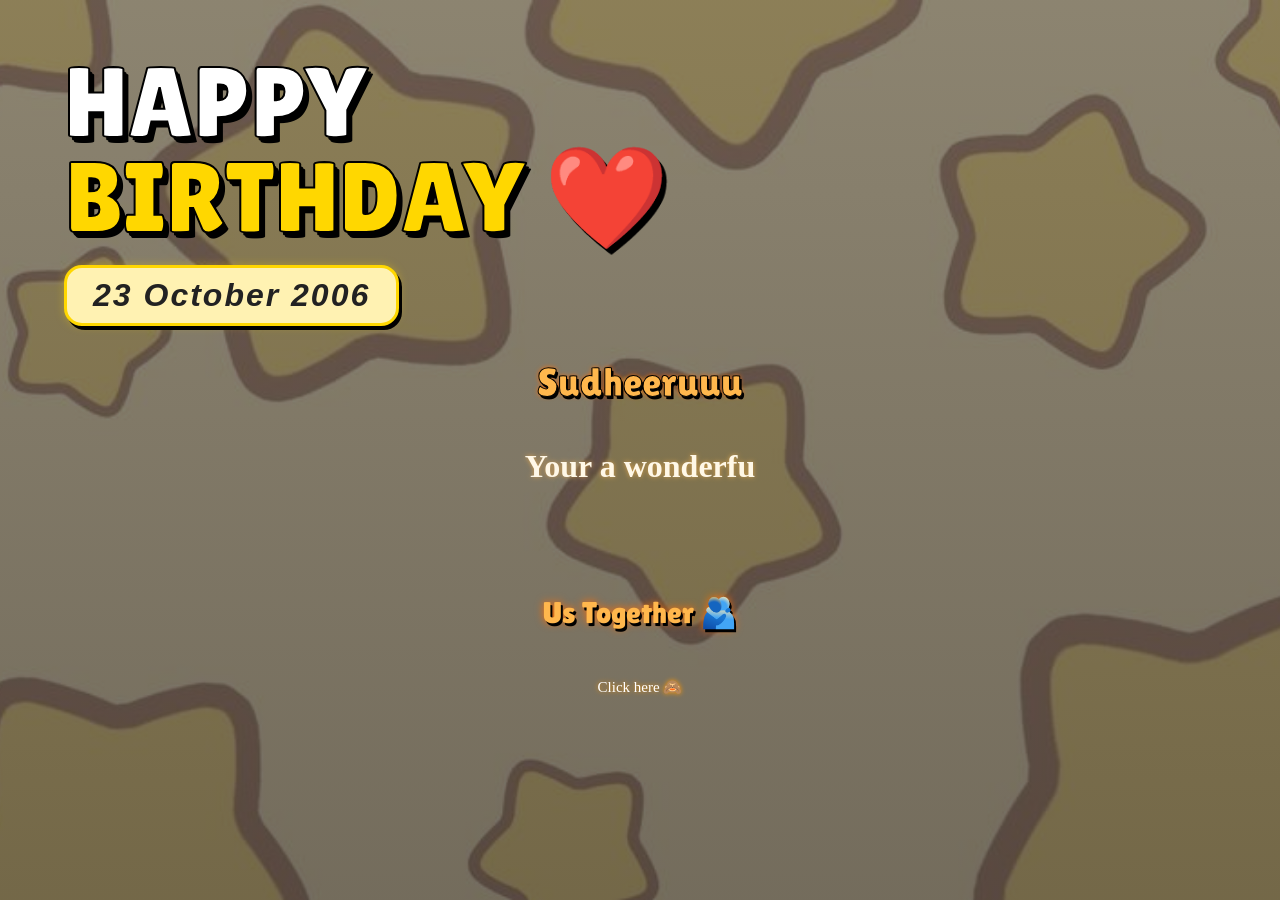
==== index.html @ e53e1f56 "Update index.html" ====
<!DOCTYPE html>
<html lang="en">

<head>
    <meta charset="UTF-8">
    <meta name="viewport" content="width=device-width, initial-scale=1.0">

    <title>Happy Birthday ❤️</title>

    <!-- CSS File Link -->
    <link rel="stylesheet" href="style.css">

    <!-- Google Fonts: Cartoon Style -->
    <link rel="preconnect" href="https://fonts.googleapis.com">
    <link rel="preconnect" href="https://fonts.gstatic.com" crossorigin>

    <link href="https://fonts.googleapis.com/css2?family=Lilita+One&display=swap"
          rel="stylesheet">
</head>

<body>

    <!-- Birthday Heading -->
    <h1>
        <span>HAPPY</span><br>
        <span class="birthday-yellow">BIRTHDAY</span> ❤️
    </h1>

    <!-- Rounded Sudheer Name Box -->
    <div class="name-box">
        <span>23 October 2006</span>
    </div>

    <!-- Friend Name -->
    <h2 class="friend-name">Sudheeruuu</h2>

    <!-- Birthday Message -->
    <p id="birthdayText"></p>

    <!-- Typing Animation -->
    <script>
        const text = "Your a wonderful and My favorite friend";
        const text2 = "Thank you for being with meee 🥹💖";

        const element = document.getElementById("birthdayText");

        let i = 0;

        function typeText() {
            if (i < text.length) {
                element.innerHTML += text.charAt(i);
                i++;
                setTimeout(typeText, 70);
            } else {
                element.innerHTML += "<br>";
                i = 0;
                typeText2();
            }
        }

        function typeText2() {
            if (i < text2.length) {
                element.innerHTML += text2.charAt(i);
                i++;
                setTimeout(typeText2, 70);
            }
        }

        typeText();
    </script>

    <!-- Us Together -->
    <a href="together.html" class="together-link">

        <h2 class="together-heading">Us Together 🫂</h2>

        <p class="click-text">
            <br>
            <small>Click here 🙈</small>
        </p>

    </a>

</body>
</html>
---- style.css ----
/* ===== NARUTO BIRTHDAY THEME ===== */

* {
    box-sizing: border-box;
}

html {
    scroll-behavior: smooth;
}

body {
    margin: 0;
    padding: 35px 5%;
    min-height: 100vh;
    overflow-x: hidden;

    font-family: Georgia, serif;
    color: #FFFFFF;
    text-align: center;

    background-image:
        linear-gradient(
            rgba(15, 10, 10, 0.48),
            rgba(15, 10, 10, 0.58)
        ),
        url("nartuobackground.jpg");

    background-size: cover;
    background-position: center;
    background-repeat: no-repeat;
    background-attachment: fixed;

    animation: pageEnter 1.3s ease-out;
}

/* ===== WEBSITE OPENING ===== */

@keyframes pageEnter {
    from {
        opacity: 0;
        transform: translateY(20px);
    }

    to {
        opacity: 1;
        transform: translateY(0);
    }
}

/* ===== HAPPY BIRTHDAY HEADING ===== */

h1 {
    font-family: 'Lilita One', cursive;
    font-size: clamp(55px, 10vw, 100px);
    font-weight: 400;
    line-height: 0.95;
    text-align: left;

    margin: 20px 0;

    color: #FFFFFF;
    -webkit-text-stroke: 2px #000000;

    text-shadow:
        3px 4px 0 #000000,
        5px 6px 0 #000000;

    animation: headingEnter 1.5s ease-out;
}

/* ===== BIRTHDAY YELLOW COLOUR ===== */

.birthday-yellow {
    color: #FFD700;
    -webkit-text-stroke: 2px #000000;

    text-shadow:
        3px 4px 0 #000000,
        5px 6px 0 #000000;
}

/* ===== HEADING ANIMATION ===== */

@keyframes headingEnter {
    from {
        opacity: 0;
        transform: scale(0.8);
        letter-spacing: 8px;
    }

    to {
        opacity: 1;
        transform: scale(1);
        letter-spacing: normal;
    }
}

/* ===== DATE NAME BOX - LEFT SIDE ===== */

.name-box {
    display: table;

    margin-top: 5px;
    margin-bottom: 20px;
    margin-left: 0;
    margin-right: auto;

    padding: 9px 26px;

    background: #FFF2B2;
    border: 3px solid #FFD700;
    border-radius: 18px;

    box-shadow:
        3px 4px 0 #000000,
        0 0 10px rgba(255, 215, 0, 0.35);

    animation: nameEnter 1.8s ease;
}

.name-box span {
    display: inline-block;

    font-family: 'Trebuchet MS', sans-serif;
    font-size: clamp(23px, 4vw, 32px);
    font-weight: 900;
    font-style: italic;
    letter-spacing: 2px;

    color: #222222;
    text-shadow: none;
}

/* ===== FRIEND NAME ===== */

.friend-name {
    font-family: 'Lilita One', cursive;
    font-size: clamp(28px, 5vw, 40px);
    font-weight: 400;
    color: #FFB74D;

    -webkit-text-stroke: 1px #000000;

    text-shadow:
        2px 3px 0 #000000,
        0 0 5px #FF6D00;

    animation: nameEnter 1.8s ease;
}

@keyframes nameEnter {
    from {
        opacity: 0;
        transform: translateY(15px);
    }

    to {
        opacity: 1;
        transform: translateY(0);
    }
}

/* ===== STYLISH BIRTHDAY MESSAGE ===== */

#birthdayText {
    font-family: 'Dancing Script', cursive;
    font-size: clamp(24px, 4vw, 32px);
    font-weight: 700;
    line-height: 1.8;

    color: #FFF8E7;

    text-shadow:
        0 0 5px rgba(255, 183, 77, 0.7);

    min-height: 75px;
    overflow-wrap: anywhere;
}

/* ===== US TOGETHER LINK ===== */

.together-link {
    display: inline-block;
    margin-top: 25px;

    text-decoration: none;
    color: #FFB74D;
}

.together-heading {
    font-family: 'Lilita One', cursive;
    font-size: 30px;
    font-weight: 400;

    color: #FFB74D;

    text-shadow:
        2px 3px 0 #000000,
        0 0 8px #FF6D00;

    transition:
        transform 0.3s ease,
        color 0.3s ease;
}

.together-heading:hover {
    color: #FFFFFF;
    transform: scale(1.06);
}

.click-text {
    color: #FFFFFF;
    font-size: 18px;
    text-shadow: 0 0 5px #FF9800;
}

/* ===== BUTTONS ===== */

button {
    font-family: 'Lilita One', cursive;
    font-size: 18px;

    padding: 12px 25px;
    border: 2px solid #000000;
    border-radius: 30px;

    background: #FFD700;
    color: #000000;

    cursor: pointer;
    box-shadow: 3px 4px 0 #000000;

    transition: transform 0.3s ease;
}

button:hover {
    transform: translateY(-3px);
}

/* ===== IMAGES ===== */

img {
    max-width: 100%;
    height: auto;

    border: 3px solid #FF9800;
    border-radius: 18px;

    box-shadow: 0 0 15px rgba(255, 152, 0, 0.45);
}

/* ===== CURSOR HEARTS ===== */

.cursor-heart {
    position: fixed;
    z-index: 9999;
    pointer-events: none;

    font-size: 20px;
    color: #FF5252;

    animation: heartFloat 1s ease-out forwards;
}

@keyframes heartFloat {
    0% {
        opacity: 1;
        transform: translateY(0) scale(0.7);
    }

    100% {
        opacity: 0;
        transform: translateY(-55px) scale(1.4) rotate(20deg);
    }
}

/* ===== SCROLLBAR ===== */

::-webkit-scrollbar {
    width: 8px;
}

::-webkit-scrollbar-track {
    background: #1B100B;
}

::-webkit-scrollbar-thumb {
    background: #E87513;
    border-radius: 10px;
}

/* ===== MOBILE RESPONSIVE ===== */

@media (max-width: 600px) {
    body {
        padding: 25px 18px;
        background-attachment: scroll;
    }

    h1 {
        font-size: clamp(45px, 12vw, 65px);
        line-height: 1;
        -webkit-text-stroke: 1.5px #000000;
    }

    .birthday-yellow {
        -webkit-text-stroke: 1.5px #000000;
    }

    .name-box {
        padding: 8px 22px;
        border-radius: 15px;
    }

    .name-box span {
        font-size: 25px;
    }

    .friend-name {
        font-size: 30px;
    }

    #birthdayText {
        font-size: 25px;
        line-height: 1.7;
    }

    .together-heading {
        font-size: 26px;
    }
}
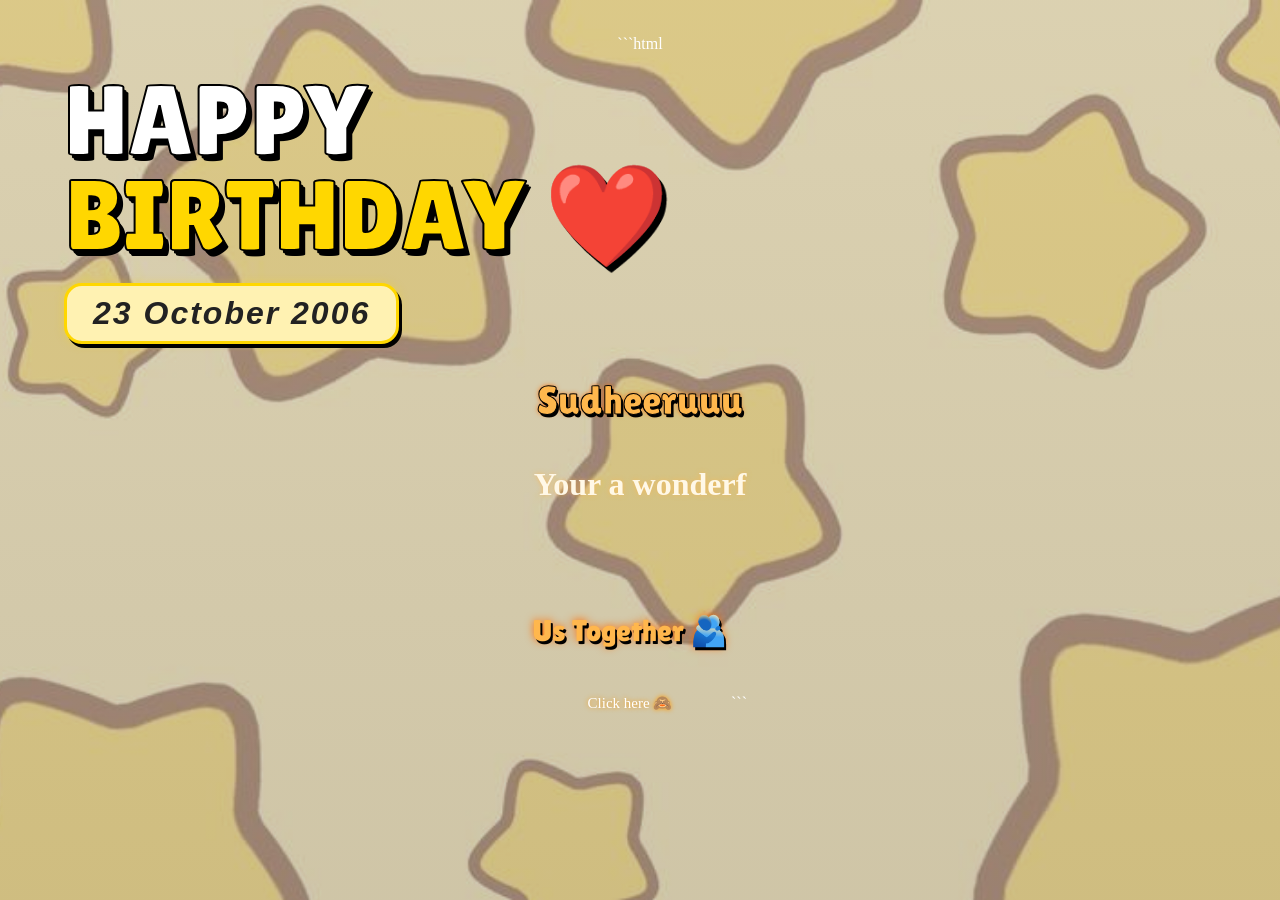
==== commit a9e31ff8: "Update index.html" ====
--- a/index.html
+++ b/index.html
@@ -1,3 +1,4 @@
+```html
 <!DOCTYPE html>
 <html lang="en">
 
@@ -10,7 +11,7 @@
     <!-- CSS File Link -->
     <link rel="stylesheet" href="style.css">
 
-    <!-- Google Fonts: Cartoon Style -->
+    <!-- Google Fonts -->
     <link rel="preconnect" href="https://fonts.googleapis.com">
     <link rel="preconnect" href="https://fonts.gstatic.com" crossorigin>
 
@@ -26,7 +27,7 @@
         <span class="birthday-yellow">BIRTHDAY</span> ❤️
     </h1>
 
-    <!-- Rounded Sudheer Name Box -->
+    <!-- Birthday Date -->
     <div class="name-box">
         <span>23 October 2006</span>
     </div>
@@ -71,15 +72,63 @@
 
     <!-- Us Together -->
     <a href="together.html" class="together-link">
-
         <h2 class="together-heading">Us Together 🫂</h2>
 
         <p class="click-text">
             <br>
             <small>Click here 🙈</small>
         </p>
+    </a>
 
-    </a>
+    <!-- CURSOR HEART ANIMATION -->
+    <script>
+        document.addEventListener("mousemove", function (e) {
+
+            const heart = document.createElement("span");
+
+            heart.className = "cursor-heart";
+
+            const symbols = ["❤️", "💕", "💖", "💗", "✨"];
+
+            heart.textContent =
+                symbols[Math.floor(Math.random() * symbols.length)];
+
+            heart.style.left = e.clientX + "px";
+            heart.style.top = e.clientY + "px";
+
+            document.body.appendChild(heart);
+
+            setTimeout(function () {
+                heart.remove();
+            }, 1000);
+
+        });
+
+        // Phone touch support
+        document.addEventListener("touchmove", function (e) {
+
+            const touch = e.touches[0];
+            const heart = document.createElement("span");
+
+            heart.className = "cursor-heart";
+
+            const symbols = ["❤️", "💕", "💖", "💗", "✨"];
+
+            heart.textContent =
+                symbols[Math.floor(Math.random() * symbols.length)];
+
+            heart.style.left = touch.clientX + "px";
+            heart.style.top = touch.clientY + "px";
+
+            document.body.appendChild(heart);
+
+            setTimeout(function () {
+                heart.remove();
+            }, 1000);
+
+        }, { passive: true });
+    </script>
 
 </body>
 </html>
+```
--- a/style.css
+++ b/style.css
@@ -21,8 +21,8 @@
 
     background-image:
         linear-gradient(
-            rgba(15, 10, 10, 0.48),
-            rgba(15, 10, 10, 0.58)
+            rgba(15, 10, 10, 0.15),
+            rgba(15, 10, 10, 0.20)
         ),
         url("nartuobackground.jpg");
 
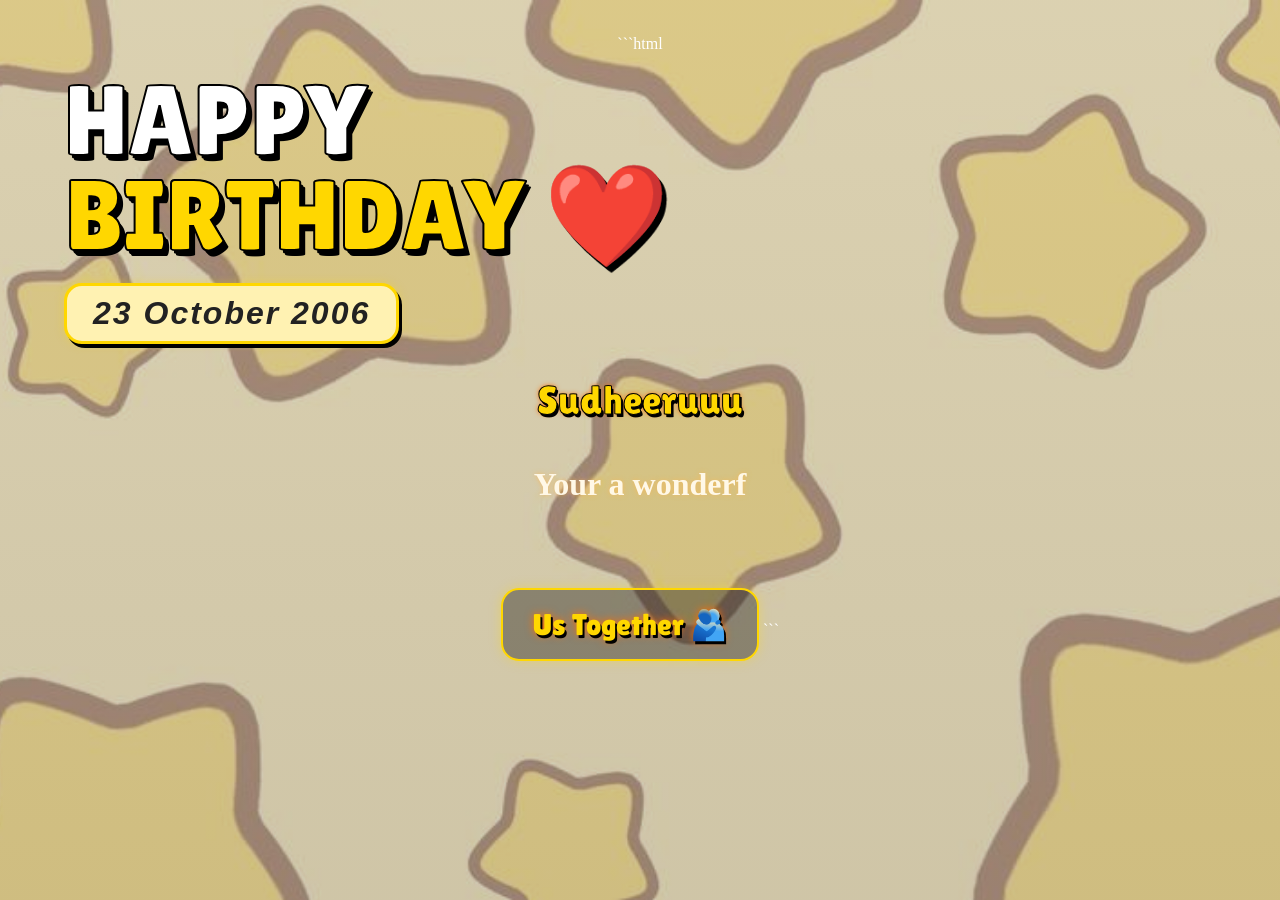
==== commit bda7b50f: "Update index.html" ====
--- a/index.html
+++ b/index.html
@@ -32,8 +32,11 @@
         <span>23 October 2006</span>
     </div>
 
-    <!-- Friend Name -->
-    <h2 class="friend-name">Sudheeruuu</h2>
+    <!-- Friend Name - Yellow -->
+    <h2 class="friend-name"
+        style="color: #FFD700;">
+        Sudheeruuu
+    </h2>
 
     <!-- Birthday Message -->
     <p id="birthdayText"></p>
@@ -70,22 +73,31 @@
         typeText();
     </script>
 
-    <!-- Us Together -->
-    <a href="together.html" class="together-link">
-        <h2 class="together-heading">Us Together 🫂</h2>
+    <!-- Us Together Box -->
+    <a href="together.html"
+       class="together-link"
+       style="
+           display: inline-block;
+           margin-top: 25px;
+           padding: 12px 30px;
+           border: 2px solid #FFD700;
+           border-radius: 18px;
+           background: rgba(0, 0, 0, 0.35);
+           box-shadow: 0 0 12px rgba(255, 215, 0, 0.35);
+           text-decoration: none;
+       ">
 
-        <p class="click-text">
-            <br>
-            <small>Click here 🙈</small>
-        </p>
+        <h2 class="together-heading"
+            style="margin: 5px 0; color: #FFD700;">
+            Us Together 🫂
+        </h2>
+
     </a>
 
-    <!-- CURSOR HEART ANIMATION -->
+    <!-- Cursor Hearts -->
     <script>
-        document.addEventListener("mousemove", function (e) {
-
+        function createHeart(x, y) {
             const heart = document.createElement("span");
-
             heart.className = "cursor-heart";
 
             const symbols = ["❤️", "💕", "💖", "💗", "✨"];
@@ -93,39 +105,23 @@
             heart.textContent =
                 symbols[Math.floor(Math.random() * symbols.length)];
 
-            heart.style.left = e.clientX + "px";
-            heart.style.top = e.clientY + "px";
+            heart.style.left = x + "px";
+            heart.style.top = y + "px";
 
             document.body.appendChild(heart);
 
             setTimeout(function () {
                 heart.remove();
             }, 1000);
+        }
 
+        document.addEventListener("mousemove", function (e) {
+            createHeart(e.clientX, e.clientY);
         });
 
-        // Phone touch support
         document.addEventListener("touchmove", function (e) {
-
             const touch = e.touches[0];
-            const heart = document.createElement("span");
-
-            heart.className = "cursor-heart";
-
-            const symbols = ["❤️", "💕", "💖", "💗", "✨"];
-
-            heart.textContent =
-                symbols[Math.floor(Math.random() * symbols.length)];
-
-            heart.style.left = touch.clientX + "px";
-            heart.style.top = touch.clientY + "px";
-
-            document.body.appendChild(heart);
-
-            setTimeout(function () {
-                heart.remove();
-            }, 1000);
-
+            createHeart(touch.clientX, touch.clientY);
         }, { passive: true });
     </script>
 
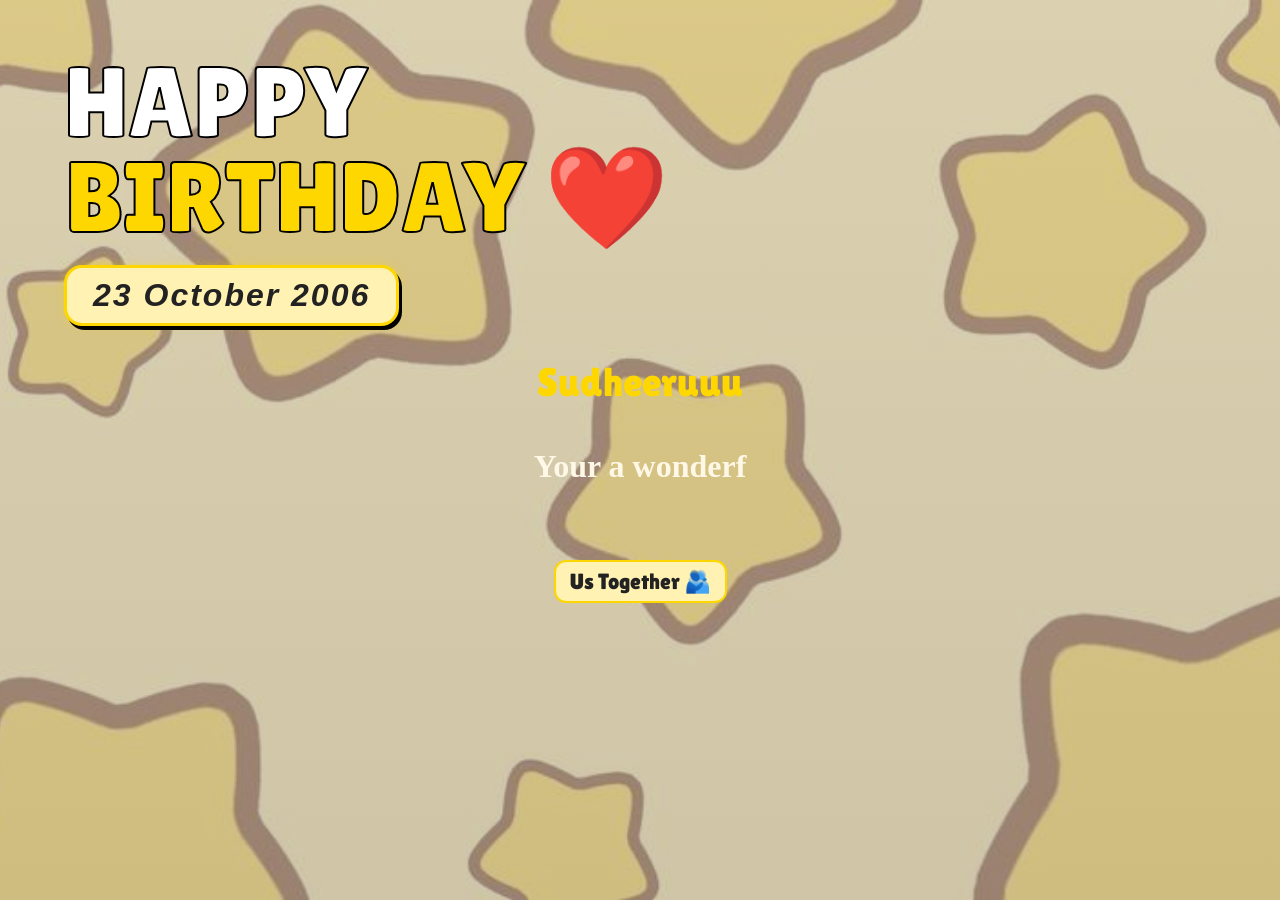
==== commit 5a4761c6: "Update index.html" ====
--- a/index.html
+++ b/index.html
@@ -1,4 +1,4 @@
-```html
+
 <!DOCTYPE html>
 <html lang="en">
 
@@ -17,6 +17,46 @@
 
     <link href="https://fonts.googleapis.com/css2?family=Lilita+One&display=swap"
           rel="stylesheet">
+
+    <!-- Remove Font Glow -->
+    <style>
+        h1,
+        .birthday-yellow,
+        .friend-name,
+        #birthdayText,
+        .together-heading {
+            text-shadow: none !important;
+        }
+
+        .friend-name {
+            color: #FFD700 !important;
+            -webkit-text-stroke: 0 !important;
+        }
+
+        .together-link {
+            display: inline-block;
+            margin-top: 15px;
+            padding: 5px 14px;
+            background: #FFF2B2;
+            border: 2px solid #FFD700;
+            border-radius: 12px;
+            box-shadow: none;
+            text-decoration: none;
+            transition: transform 0.2s ease;
+        }
+
+        .together-link:hover {
+            transform: scale(1.04);
+        }
+
+        .together-heading {
+            margin: 2px 0;
+            padding: 0;
+            font-size: 22px;
+            color: #222222 !important;
+            -webkit-text-stroke: 0 !important;
+        }
+    </style>
 </head>
 
 <body>
@@ -32,9 +72,8 @@
         <span>23 October 2006</span>
     </div>
 
-    <!-- Friend Name - Yellow -->
-    <h2 class="friend-name"
-        style="color: #FFD700;">
+    <!-- Friend Name -->
+    <h2 class="friend-name" style="color: #FFD700;">
         Sudheeruuu
     </h2>
 
@@ -73,25 +112,11 @@
         typeText();
     </script>
 
-    <!-- Us Together Box -->
-    <a href="together.html"
-       class="together-link"
-       style="
-           display: inline-block;
-           margin-top: 25px;
-           padding: 12px 30px;
-           border: 2px solid #FFD700;
-           border-radius: 18px;
-           background: rgba(0, 0, 0, 0.35);
-           box-shadow: 0 0 12px rgba(255, 215, 0, 0.35);
-           text-decoration: none;
-       ">
-
-        <h2 class="together-heading"
-            style="margin: 5px 0; color: #FFD700;">
+    <!-- Us Together Small Yellow Box -->
+    <a href="together.html" class="together-link">
+        <h2 class="together-heading">
             Us Together 🫂
         </h2>
-
     </a>
 
     <!-- Cursor Hearts -->
@@ -127,4 +152,3 @@
 
 </body>
 </html>
-```
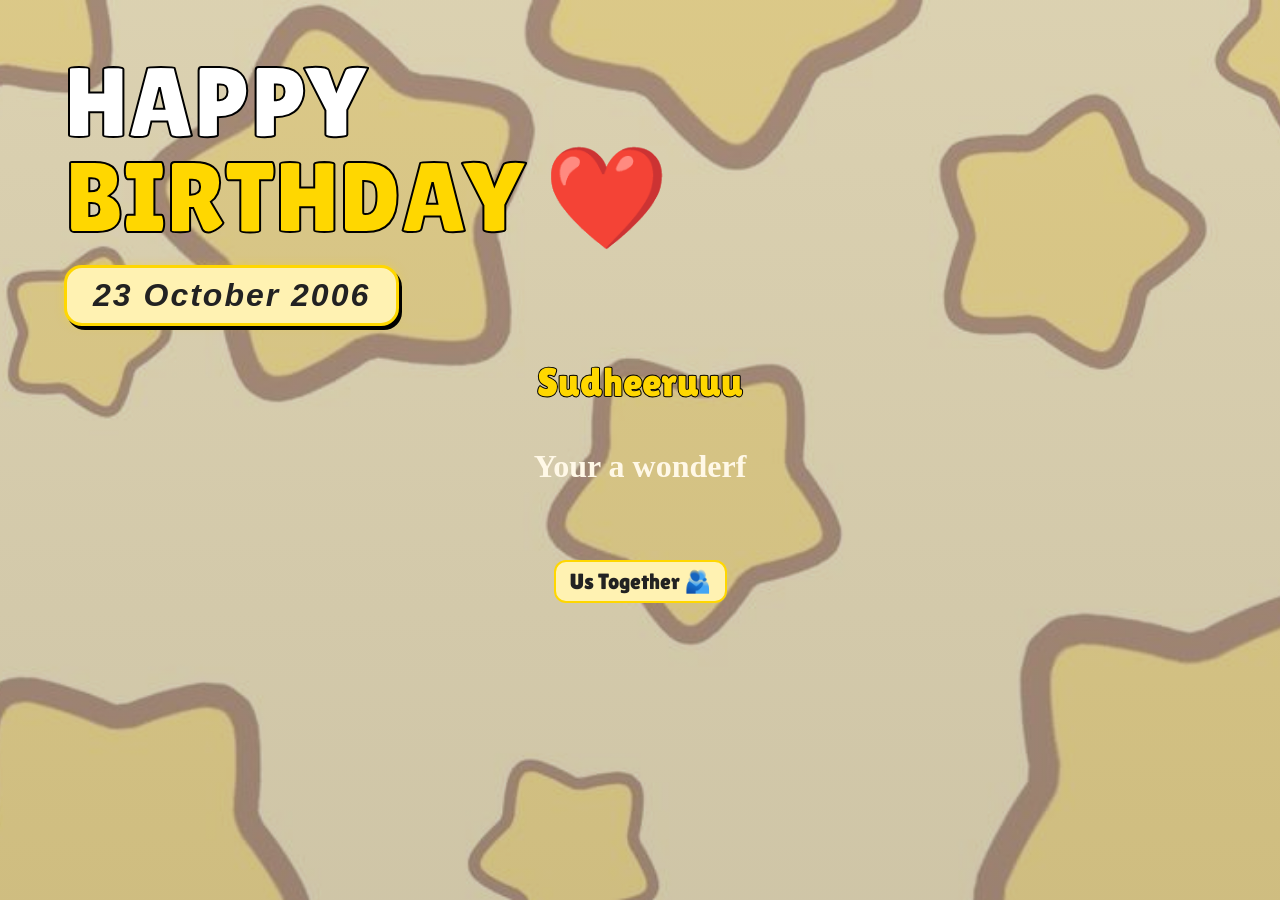
==== commit 249faa5b: "Update index.html" ====
--- a/index.html
+++ b/index.html
@@ -73,10 +73,14 @@
     </div>
 
     <!-- Friend Name -->
-    <h2 class="friend-name" style="color: #FFD700;">
-        Sudheeruuu
-    </h2>
-
+<h2 class="friend-name" style="
+    color: #FFD700 !important;
+    -webkit-text-stroke: 2px #000000 !important;
+    paint-order: stroke fill;
+    text-shadow: none !important;
+">
+    Sudheeruuu
+</h2>
     <!-- Birthday Message -->
     <p id="birthdayText"></p>
 
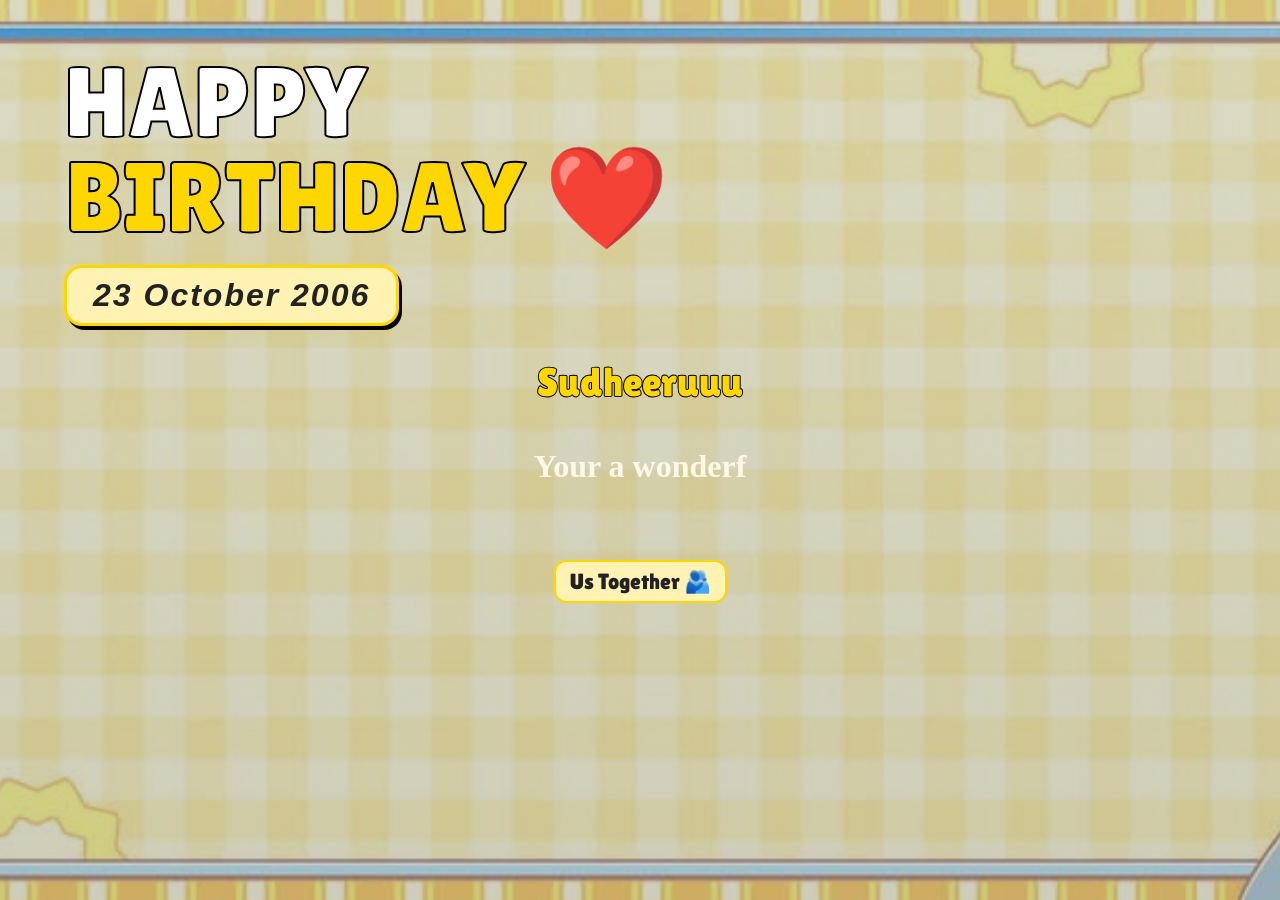
==== commit d0e1db16: "Update index.html" ====
--- a/index.html
+++ b/index.html
@@ -9,7 +9,7 @@
     <title>Happy Birthday ❤️</title>
 
     <!-- CSS File Link -->
-    <link rel="stylesheet" href="style.css">
+    <link rel="stylesheet" href="index.css">
 
     <!-- Google Fonts -->
     <link rel="preconnect" href="https://fonts.googleapis.com">
--- a/index.css
+++ b/index.css
@@ -0,0 +1,345 @@
+/* ===== NARUTO BIRTHDAY THEME ===== */
+
+* {
+    box-sizing: border-box;
+}
+
+html {
+    scroll-behavior: smooth;
+}
+
+/* ===== LAPTOP BACKGROUND ===== */
+
+body {
+    margin: 0;
+    padding: 35px 5%;
+    min-height: 100vh;
+    overflow-x: hidden;
+
+    font-family: Georgia, serif;
+    color: #FFFFFF;
+    text-align: center;
+
+    background-image:
+        linear-gradient(
+            rgba(15, 10, 10, 0.15),
+            rgba(15, 10, 10, 0.20)
+        ),
+        url("bgforindexlap.jpg");
+
+    background-size: cover;
+    background-position: center;
+    background-repeat: no-repeat;
+    background-attachment: fixed;
+
+    animation: pageEnter 1.3s ease-out;
+}
+
+/* ===== WEBSITE OPENING ===== */
+
+@keyframes pageEnter {
+    from {
+        opacity: 0;
+        transform: translateY(20px);
+    }
+
+    to {
+        opacity: 1;
+        transform: translateY(0);
+    }
+}
+
+/* ===== HAPPY BIRTHDAY HEADING ===== */
+
+h1 {
+    font-family: 'Lilita One', cursive;
+    font-size: clamp(55px, 10vw, 100px);
+    font-weight: 400;
+    line-height: 0.95;
+    text-align: left;
+
+    margin: 20px 0;
+
+    color: #FFFFFF;
+    -webkit-text-stroke: 2px #000000;
+
+    text-shadow:
+        3px 4px 0 #000000,
+        5px 6px 0 #000000;
+
+    animation: headingEnter 1.5s ease-out;
+}
+
+/* ===== BIRTHDAY YELLOW COLOUR ===== */
+
+.birthday-yellow {
+    color: #FFD700;
+    -webkit-text-stroke: 2px #000000;
+
+    text-shadow:
+        3px 4px 0 #000000,
+        5px 6px 0 #000000;
+}
+
+/* ===== HEADING ANIMATION ===== */
+
+@keyframes headingEnter {
+    from {
+        opacity: 0;
+        transform: scale(0.8);
+        letter-spacing: 8px;
+    }
+
+    to {
+        opacity: 1;
+        transform: scale(1);
+        letter-spacing: normal;
+    }
+}
+
+/* ===== DATE NAME BOX - LEFT SIDE ===== */
+
+.name-box {
+    display: table;
+
+    margin-top: 5px;
+    margin-bottom: 20px;
+    margin-left: 0;
+    margin-right: auto;
+
+    padding: 9px 26px;
+
+    background: #FFF2B2;
+    border: 3px solid #FFD700;
+    border-radius: 18px;
+
+    box-shadow:
+        3px 4px 0 #000000,
+        0 0 10px rgba(255, 215, 0, 0.35);
+
+    animation: nameEnter 1.8s ease;
+}
+
+.name-box span {
+    display: inline-block;
+
+    font-family: 'Trebuchet MS', sans-serif;
+    font-size: clamp(23px, 4vw, 32px);
+    font-weight: 900;
+    font-style: italic;
+    letter-spacing: 2px;
+
+    color: #222222;
+    text-shadow: none;
+}
+
+/* ===== FRIEND NAME ===== */
+
+.friend-name {
+    font-family: 'Lilita One', cursive;
+    font-size: clamp(28px, 5vw, 40px);
+    font-weight: 400;
+    color: #FFB74D;
+
+    -webkit-text-stroke: 1px #000000;
+
+    text-shadow:
+        2px 3px 0 #000000,
+        0 0 5px #FF6D00;
+
+    animation: nameEnter 1.8s ease;
+}
+
+@keyframes nameEnter {
+    from {
+        opacity: 0;
+        transform: translateY(15px);
+    }
+
+    to {
+        opacity: 1;
+        transform: translateY(0);
+    }
+}
+
+/* ===== STYLISH BIRTHDAY MESSAGE ===== */
+
+#birthdayText {
+    font-family: 'Dancing Script', cursive;
+    font-size: clamp(24px, 4vw, 32px);
+    font-weight: 700;
+    line-height: 1.8;
+
+    color: #FFF8E7;
+
+    text-shadow:
+        0 0 5px rgba(255, 183, 77, 0.7);
+
+    min-height: 75px;
+    overflow-wrap: anywhere;
+}
+
+/* ===== US TOGETHER LINK ===== */
+
+.together-link {
+    display: inline-block;
+    margin-top: 25px;
+
+    text-decoration: none;
+    color: #FFB74D;
+}
+
+.together-heading {
+    font-family: 'Lilita One', cursive;
+    font-size: 30px;
+    font-weight: 400;
+
+    color: #FFB74D;
+
+    text-shadow:
+        2px 3px 0 #000000,
+        0 0 8px #FF6D00;
+
+    transition:
+        transform 0.3s ease,
+        color 0.3s ease;
+}
+
+.together-heading:hover {
+    color: #FFFFFF;
+    transform: scale(1.06);
+}
+
+.click-text {
+    color: #FFFFFF;
+    font-size: 18px;
+    text-shadow: 0 0 5px #FF9800;
+}
+
+/* ===== BUTTONS ===== */
+
+button {
+    font-family: 'Lilita One', cursive;
+    font-size: 18px;
+
+    padding: 12px 25px;
+    border: 2px solid #000000;
+    border-radius: 30px;
+
+    background: #FFD700;
+    color: #000000;
+
+    cursor: pointer;
+    box-shadow: 3px 4px 0 #000000;
+
+    transition: transform 0.3s ease;
+}
+
+button:hover {
+    transform: translateY(-3px);
+}
+
+/* ===== IMAGES ===== */
+
+img {
+    max-width: 100%;
+    height: auto;
+
+    border: 3px solid #FF9800;
+    border-radius: 18px;
+
+    box-shadow: 0 0 15px rgba(255, 152, 0, 0.45);
+}
+
+/* ===== CURSOR HEARTS ===== */
+
+.cursor-heart {
+    position: fixed;
+    z-index: 9999;
+    pointer-events: none;
+
+    font-size: 20px;
+    color: #FF5252;
+
+    animation: heartFloat 1s ease-out forwards;
+}
+
+@keyframes heartFloat {
+    0% {
+        opacity: 1;
+        transform: translateY(0) scale(0.7);
+    }
+
+    100% {
+        opacity: 0;
+        transform: translateY(-55px) scale(1.4) rotate(20deg);
+    }
+}
+
+/* ===== SCROLLBAR ===== */
+
+::-webkit-scrollbar {
+    width: 8px;
+}
+
+::-webkit-scrollbar-track {
+    background: #1B100B;
+}
+
+::-webkit-scrollbar-thumb {
+    background: #E87513;
+    border-radius: 10px;
+}
+
+/* ===== PHONE BACKGROUND & RESPONSIVE ===== */
+
+@media screen and (max-width: 600px) {
+
+    body {
+        padding: 25px 18px;
+
+        background-image:
+            linear-gradient(
+                rgba(15, 10, 10, 0.15),
+                rgba(15, 10, 10, 0.20)
+            ),
+            url("phone.jpg");
+
+        background-size: cover;
+        background-position: center;
+        background-repeat: no-repeat;
+        background-attachment: scroll;
+    }
+
+    h1 {
+        font-size: clamp(45px, 12vw, 65px);
+        line-height: 1;
+        -webkit-text-stroke: 1.5px #000000;
+    }
+
+    .birthday-yellow {
+        -webkit-text-stroke: 1.5px #000000;
+    }
+
+    .name-box {
+        padding: 8px 22px;
+        border-radius: 15px;
+    }
+
+    .name-box span {
+        font-size: 25px;
+    }
+
+    .friend-name {
+        font-size: 30px;
+    }
+
+    #birthdayText {
+        font-size: 25px;
+        line-height: 1.7;
+    }
+
+    .together-heading {
+        font-size: 26px;
+    }
+}
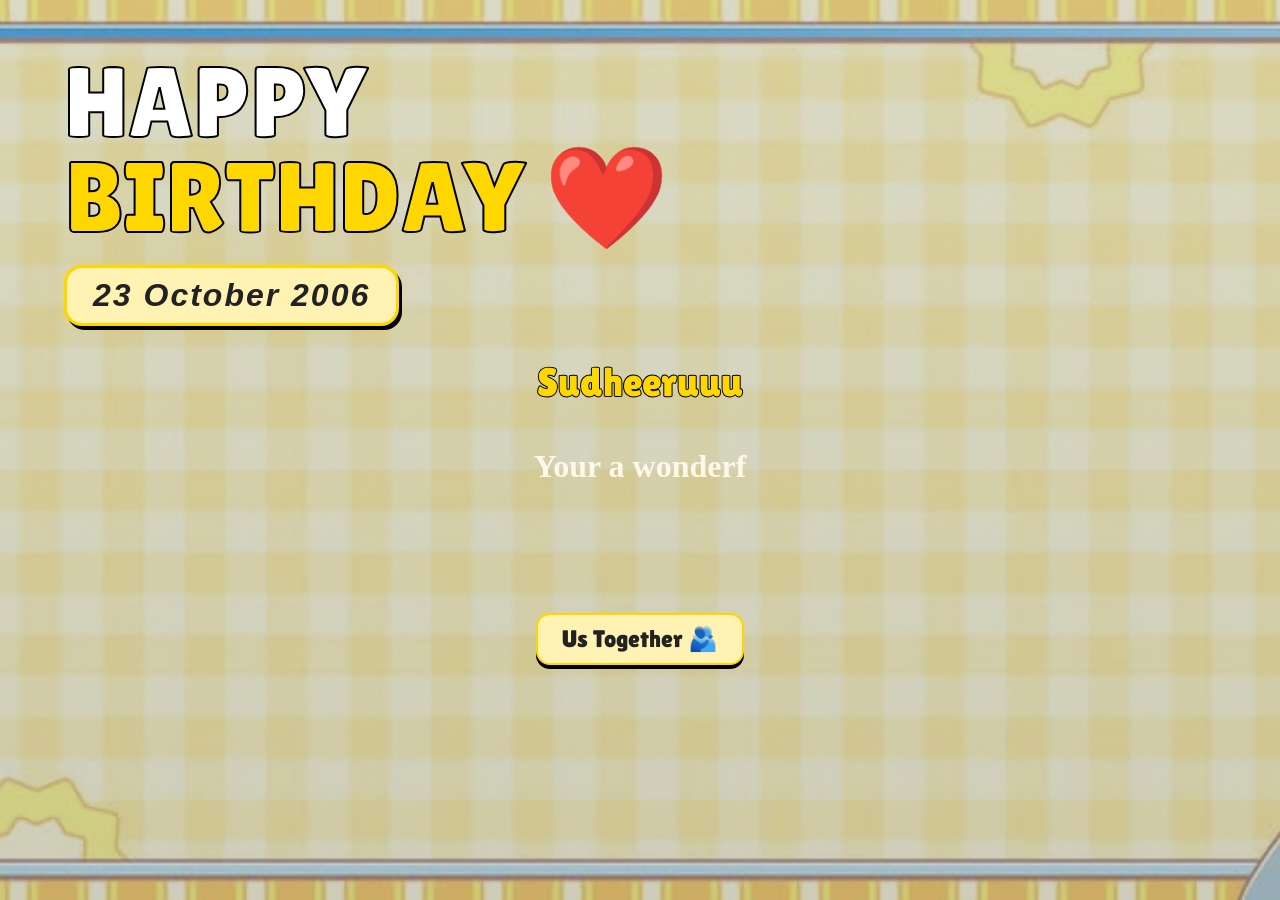
==== commit f4569baf: "Update index.html" ====
--- a/index.html
+++ b/index.html
@@ -1,4 +1,3 @@
-
 <!DOCTYPE html>
 <html lang="en">
 
@@ -18,7 +17,7 @@
     <link href="https://fonts.googleapis.com/css2?family=Lilita+One&display=swap"
           rel="stylesheet">
 
-    <!-- Remove Font Glow -->
+    <!-- Page Styling -->
     <style>
         h1,
         .birthday-yellow,
@@ -30,31 +29,55 @@
 
         .friend-name {
             color: #FFD700 !important;
-            -webkit-text-stroke: 0 !important;
+            -webkit-text-stroke: 2px #000000 !important;
+            paint-order: stroke fill;
         }
 
+        /* ===== US TOGETHER BUTTON AT BOTTOM ===== */
+
         .together-link {
-            display: inline-block;
-            margin-top: 15px;
-            padding: 5px 14px;
+            display: table;
+            margin: 100px auto 40px;
+            padding: 10px 24px;
+
             background: #FFF2B2;
             border: 2px solid #FFD700;
-            border-radius: 12px;
-            box-shadow: none;
+            border-radius: 14px;
+
+            box-shadow: 0 4px 0 #000000;
             text-decoration: none;
-            transition: transform 0.2s ease;
+
+            transition: transform 0.3s ease,
+                        box-shadow 0.3s ease;
         }
 
         .together-link:hover {
-            transform: scale(1.04);
+            transform: translateY(-4px);
+            box-shadow: 0 7px 0 #000000;
         }
 
         .together-heading {
-            margin: 2px 0;
+            margin: 0;
             padding: 0;
-            font-size: 22px;
+            font-family: 'Lilita One', cursive;
+            font-size: 24px;
+            font-weight: 400;
             color: #222222 !important;
             -webkit-text-stroke: 0 !important;
+            text-shadow: none !important;
+        }
+
+        /* Phone Responsive */
+        @media screen and (max-width: 600px) {
+            .together-link {
+                margin-top: 80px;
+                margin-bottom: 30px;
+                padding: 9px 20px;
+            }
+
+            .together-heading {
+                font-size: 22px;
+            }
         }
     </style>
 </head>
@@ -73,14 +96,15 @@
     </div>
 
     <!-- Friend Name -->
-<h2 class="friend-name" style="
-    color: #FFD700 !important;
-    -webkit-text-stroke: 2px #000000 !important;
-    paint-order: stroke fill;
-    text-shadow: none !important;
-">
-    Sudheeruuu
-</h2>
+    <h2 class="friend-name" style="
+        color: #FFD700 !important;
+        -webkit-text-stroke: 2px #000000 !important;
+        paint-order: stroke fill;
+        text-shadow: none !important;
+    ">
+        Sudheeruuu
+    </h2>
+
     <!-- Birthday Message -->
     <p id="birthdayText"></p>
 
@@ -116,7 +140,7 @@
         typeText();
     </script>
 
-    <!-- Us Together Small Yellow Box -->
+    <!-- Us Together Button At Bottom -->
     <a href="together.html" class="together-link">
         <h2 class="together-heading">
             Us Together 🫂
--- a/index.css
+++ b/index.css
@@ -303,7 +303,7 @@
                 rgba(15, 10, 10, 0.15),
                 rgba(15, 10, 10, 0.20)
             ),
-            url("phone.jpg");
+            url("phone1.jpg");
 
         background-size: cover;
         background-position: center;
